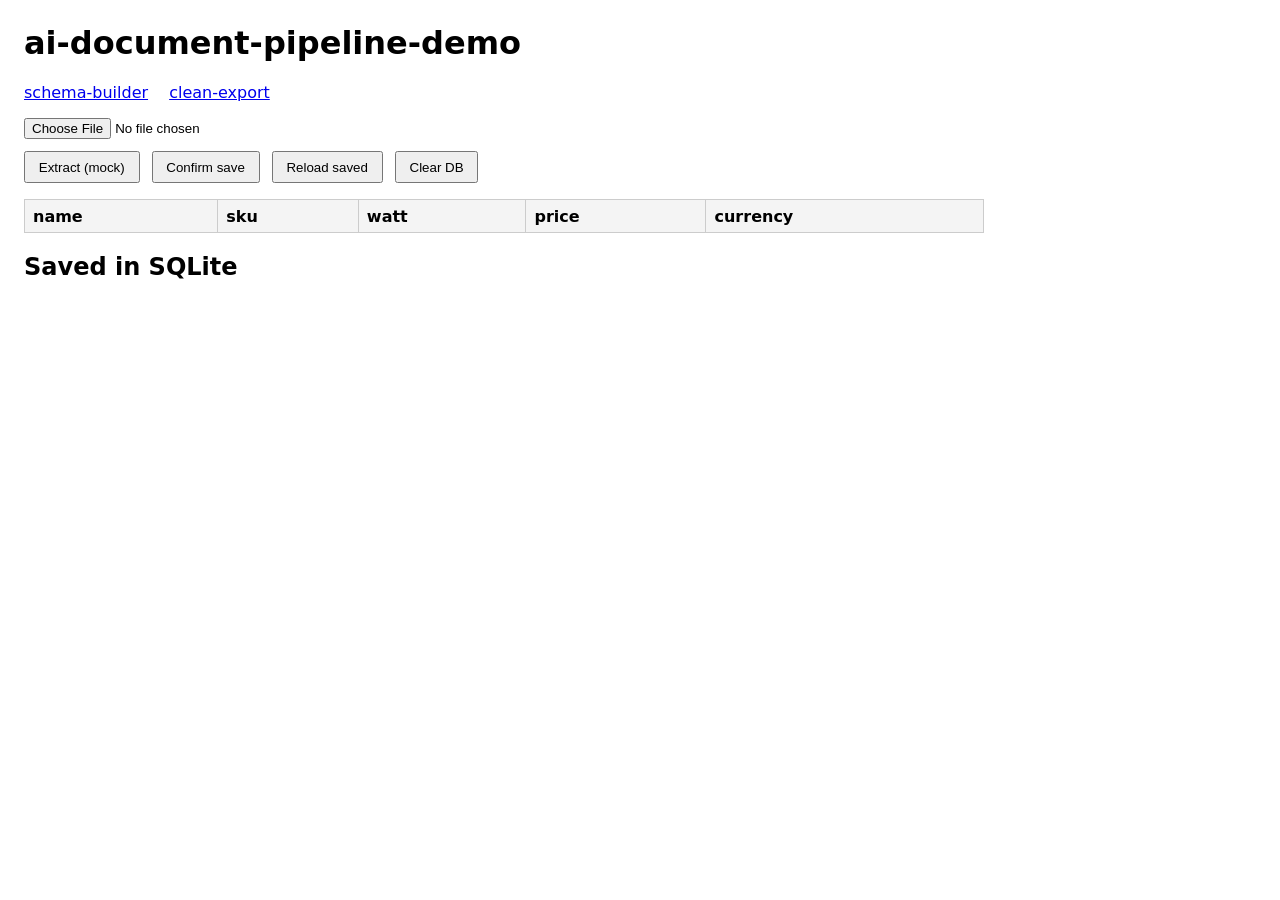
==== frontend/index.html @ af3b279d "Initial public demo: mock extract, schema-builder, clean-export, fake Excel Co-authored-by: Cursor <" ====
<!DOCTYPE html>
<html lang="en">
<head>
  <meta charset="UTF-8" />
  <meta name="viewport" content="width=device-width, initial-scale=1" />
  <title>Document pipeline demo</title>
  <style>
    body { font-family: system-ui, sans-serif; margin: 1.5rem; max-width: 960px; }
    table { border-collapse: collapse; width: 100%; margin-top: 1rem; }
    th, td { border: 1px solid #ccc; padding: 0.4rem 0.5rem; }
    th { background: #f4f4f4; text-align: left; }
    input { width: 100%; box-sizing: border-box; }
    .row { display: flex; gap: 0.75rem; flex-wrap: wrap; align-items: center; margin: 0.75rem 0; }
    button { padding: 0.4rem 0.8rem; cursor: pointer; }
    #msg { margin-top: 0.75rem; color: #333; }
    a { margin-right: 1rem; }
  </style>
</head>
<body>
  <h1>ai-document-pipeline-demo</h1>
  <p>
    <a href="/tools/schema-builder/">schema-builder</a>
    <a href="/tools/clean-export/">clean-export</a>
  </p>
  <div class="row">
    <input type="file" id="file" accept=".pdf,image/*" />
    <button type="button" id="extract">Extract (mock)</button>
    <button type="button" id="confirm">Confirm save</button>
    <button type="button" id="reload">Reload saved</button>
    <button type="button" id="clear">Clear DB</button>
  </div>
  <div id="msg"></div>
  <table>
    <thead>
      <tr>
        <th>name</th><th>sku</th><th>watt</th><th>price</th><th>currency</th>
      </tr>
    </thead>
    <tbody id="tbody"></tbody>
  </table>
  <h2>Saved in SQLite</h2>
  <pre id="saved"></pre>
  <script>
    let products = [];

    function render() {
      const tb = document.getElementById("tbody");
      tb.innerHTML = "";
      products.forEach((p, i) => {
        const tr = document.createElement("tr");
        ["name", "sku", "watt", "price", "currency"].forEach((k) => {
          const td = document.createElement("td");
          const inp = document.createElement("input");
          inp.value = p[k] ?? "";
          inp.addEventListener("input", () => {
            products[i][k] = k === "watt" || k === "price" ? Number(inp.value) : inp.value;
          });
          td.appendChild(inp);
          tr.appendChild(td);
        });
        tb.appendChild(tr);
      });
    }

    async function loadSaved() {
      const res = await fetch("/api/products");
      const data = await res.json();
      document.getElementById("saved").textContent = JSON.stringify(data.products, null, 2);
    }

    document.getElementById("extract").onclick = async () => {
      const f = document.getElementById("file").files[0];
      let res;
      if (f) {
        const fd = new FormData();
        fd.append("file", f);
        res = await fetch("/api/extract", { method: "POST", body: fd });
      } else {
        res = await fetch("/api/extract/mock");
      }
      const data = await res.json();
      if (!res.ok) {
        document.getElementById("msg").textContent = data.detail || "extract failed";
        return;
      }
      products = data.products;
      document.getElementById("msg").textContent = "Mock extract loaded (" + products.length + " rows). Edit then Confirm.";
      render();
    };

    document.getElementById("confirm").onclick = async () => {
      const res = await fetch("/api/confirm", {
        method: "POST",
        headers: { "Content-Type": "application/json" },
        body: JSON.stringify({ products, source: "mock" }),
      });
      const data = await res.json();
      document.getElementById("msg").textContent = res.ok ? "Saved " + data.saved : (data.detail || "save failed");
      await loadSaved();
    };

    document.getElementById("reload").onclick = loadSaved;
    document.getElementById("clear").onclick = async () => {
      await fetch("/api/products", { method: "DELETE" });
      document.getElementById("msg").textContent = "DB cleared";
      await loadSaved();
    };

    loadSaved();
  </script>
</body>
</html>
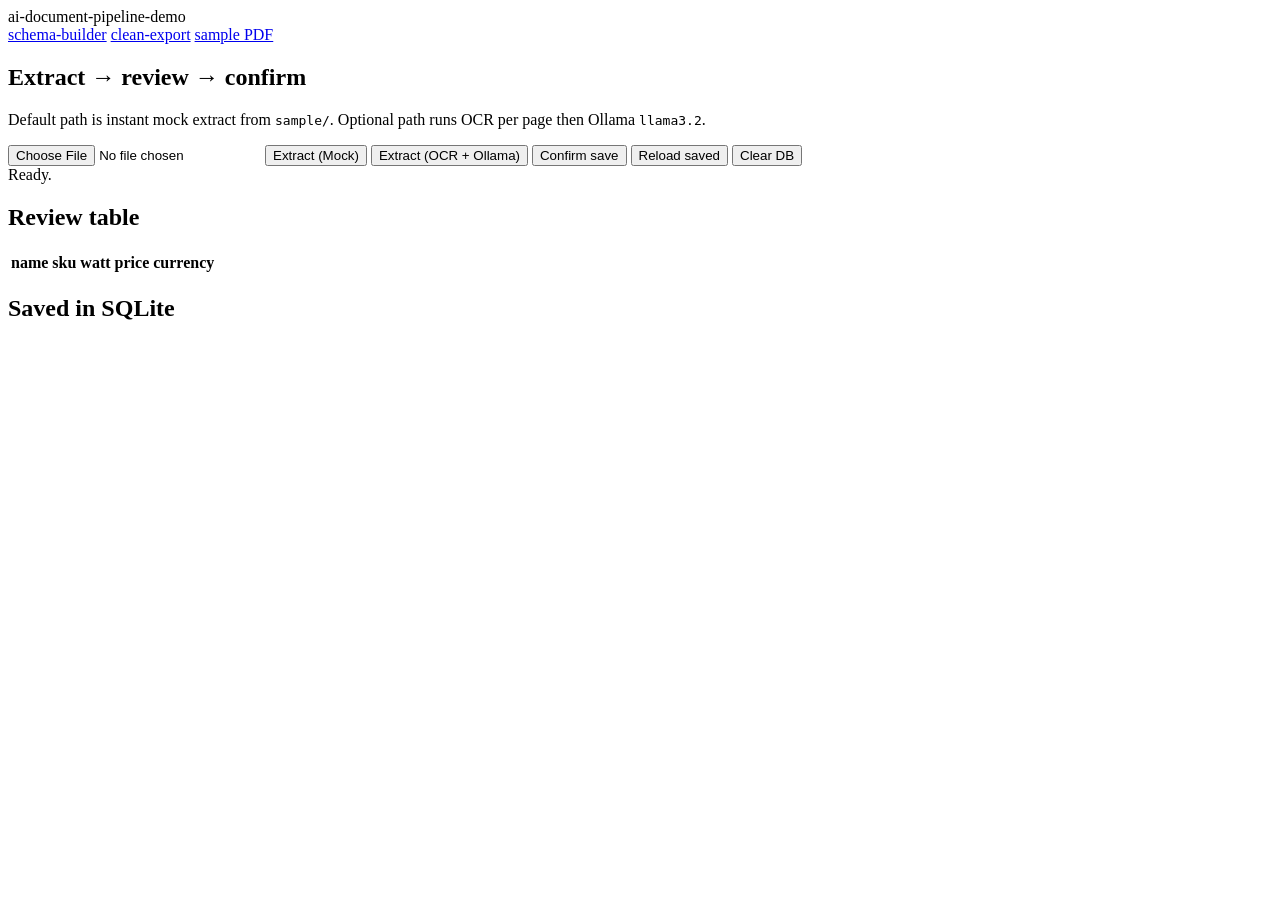
==== commit c69691e9: "Add OCR+Ollama extract path, sample/ fixtures, and professional UI. Keep mock extract as the fast de" ====
--- a/frontend/index.html
+++ b/frontend/index.html
@@ -4,44 +4,63 @@
   <meta charset="UTF-8" />
   <meta name="viewport" content="width=device-width, initial-scale=1" />
   <title>Document pipeline demo</title>
-  <style>
-    body { font-family: system-ui, sans-serif; margin: 1.5rem; max-width: 960px; }
-    table { border-collapse: collapse; width: 100%; margin-top: 1rem; }
-    th, td { border: 1px solid #ccc; padding: 0.4rem 0.5rem; }
-    th { background: #f4f4f4; text-align: left; }
-    input { width: 100%; box-sizing: border-box; }
-    .row { display: flex; gap: 0.75rem; flex-wrap: wrap; align-items: center; margin: 0.75rem 0; }
-    button { padding: 0.4rem 0.8rem; cursor: pointer; }
-    #msg { margin-top: 0.75rem; color: #333; }
-    a { margin-right: 1rem; }
-  </style>
+  <link rel="stylesheet" href="/static/styles.css" />
 </head>
 <body>
-  <h1>ai-document-pipeline-demo</h1>
-  <p>
-    <a href="/tools/schema-builder/">schema-builder</a>
-    <a href="/tools/clean-export/">clean-export</a>
-  </p>
-  <div class="row">
-    <input type="file" id="file" accept=".pdf,image/*" />
-    <button type="button" id="extract">Extract (mock)</button>
-    <button type="button" id="confirm">Confirm save</button>
-    <button type="button" id="reload">Reload saved</button>
-    <button type="button" id="clear">Clear DB</button>
-  </div>
-  <div id="msg"></div>
-  <table>
-    <thead>
-      <tr>
-        <th>name</th><th>sku</th><th>watt</th><th>price</th><th>currency</th>
-      </tr>
-    </thead>
-    <tbody id="tbody"></tbody>
-  </table>
-  <h2>Saved in SQLite</h2>
-  <pre id="saved"></pre>
+  <header class="topbar">
+    <div class="brand">ai-document-pipeline-demo</div>
+    <nav>
+      <a href="/tools/schema-builder/">schema-builder</a>
+      <a href="/tools/clean-export/">clean-export</a>
+      <a href="/sample/fake_catalogue.pdf" target="_blank" rel="noopener">sample PDF</a>
+    </nav>
+  </header>
+
+  <main class="wrap">
+    <section class="card">
+      <h1>Extract → review → confirm</h1>
+      <p class="lead">
+        Default path is instant mock extract from <code>sample/</code>.
+        Optional path runs OCR per page then Ollama <code>llama3.2</code>.
+      </p>
+      <div class="toolbar">
+        <input type="file" id="file" accept=".pdf,image/*" />
+        <button type="button" id="extractMock">Extract (Mock)</button>
+        <button type="button" id="extractOcr" class="secondary">Extract (OCR + Ollama)</button>
+        <button type="button" id="confirm">Confirm save</button>
+        <button type="button" id="reload" class="ghost">Reload saved</button>
+        <button type="button" id="clear" class="ghost">Clear DB</button>
+      </div>
+      <div id="msg" class="status">Ready.</div>
+    </section>
+
+    <section class="card">
+      <h2 class="section-title">Review table</h2>
+      <table class="data">
+        <thead>
+          <tr>
+            <th>name</th><th>sku</th><th>watt</th><th>price</th><th>currency</th>
+          </tr>
+        </thead>
+        <tbody id="tbody"></tbody>
+      </table>
+    </section>
+
+    <section class="card">
+      <h2 class="section-title">Saved in SQLite</h2>
+      <pre id="saved" class="panel"></pre>
+    </section>
+  </main>
+
   <script>
     let products = [];
+    let extractSource = "mock";
+
+    function setStatus(text, kind) {
+      const el = document.getElementById("msg");
+      el.className = "status" + (kind ? " " + kind : "");
+      el.innerHTML = text;
+    }
 
     function render() {
       const tb = document.getElementById("tbody");
@@ -68,7 +87,8 @@
       document.getElementById("saved").textContent = JSON.stringify(data.products, null, 2);
     }
 
-    document.getElementById("extract").onclick = async () => {
+    async function runMock() {
+      setStatus('<span class="spinner"></span>Loading mock extract…', "busy");
       const f = document.getElementById("file").files[0];
       let res;
       if (f) {
@@ -80,29 +100,58 @@
       }
       const data = await res.json();
       if (!res.ok) {
-        document.getElementById("msg").textContent = data.detail || "extract failed";
+        setStatus(data.detail || "extract failed", "err");
         return;
       }
-      products = data.products;
-      document.getElementById("msg").textContent = "Mock extract loaded (" + products.length + " rows). Edit then Confirm.";
+      products = data.products || [];
+      extractSource = "mock";
+      setStatus("Mock extract loaded (" + products.length + " rows). Edit then Confirm.", "ok");
       render();
-    };
+    }
+
+    async function runOcrLlm() {
+      const f = document.getElementById("file").files[0];
+      if (!f) {
+        setStatus("Choose a PDF first (try sample/fake_catalogue.pdf).", "err");
+        return;
+      }
+      setStatus('<span class="spinner"></span>OCR + Ollama running (may take a minute)…', "busy");
+      const fd = new FormData();
+      fd.append("file", f);
+      const res = await fetch("/api/extract/ocr-llm", { method: "POST", body: fd });
+      const data = await res.json();
+      if (!res.ok) {
+        setStatus(data.detail || "OCR/LLM extract failed", "err");
+        return;
+      }
+      products = data.products || [];
+      extractSource = "ocr_llm";
+      const pages = (data.pages || []).length;
+      setStatus(
+        "OCR+Ollama loaded " + products.length + " products from " + pages + " page(s). Edit then Confirm.",
+        "ok"
+      );
+      render();
+    }
+
+    document.getElementById("extractMock").onclick = runMock;
+    document.getElementById("extractOcr").onclick = runOcrLlm;
 
     document.getElementById("confirm").onclick = async () => {
       const res = await fetch("/api/confirm", {
         method: "POST",
         headers: { "Content-Type": "application/json" },
-        body: JSON.stringify({ products, source: "mock" }),
+        body: JSON.stringify({ products, source: extractSource }),
       });
       const data = await res.json();
-      document.getElementById("msg").textContent = res.ok ? "Saved " + data.saved : (data.detail || "save failed");
+      setStatus(res.ok ? "Saved " + data.saved : (data.detail || "save failed"), res.ok ? "ok" : "err");
       await loadSaved();
     };
 
     document.getElementById("reload").onclick = loadSaved;
     document.getElementById("clear").onclick = async () => {
       await fetch("/api/products", { method: "DELETE" });
-      document.getElementById("msg").textContent = "DB cleared";
+      setStatus("DB cleared", "ok");
       await loadSaved();
     };
 
